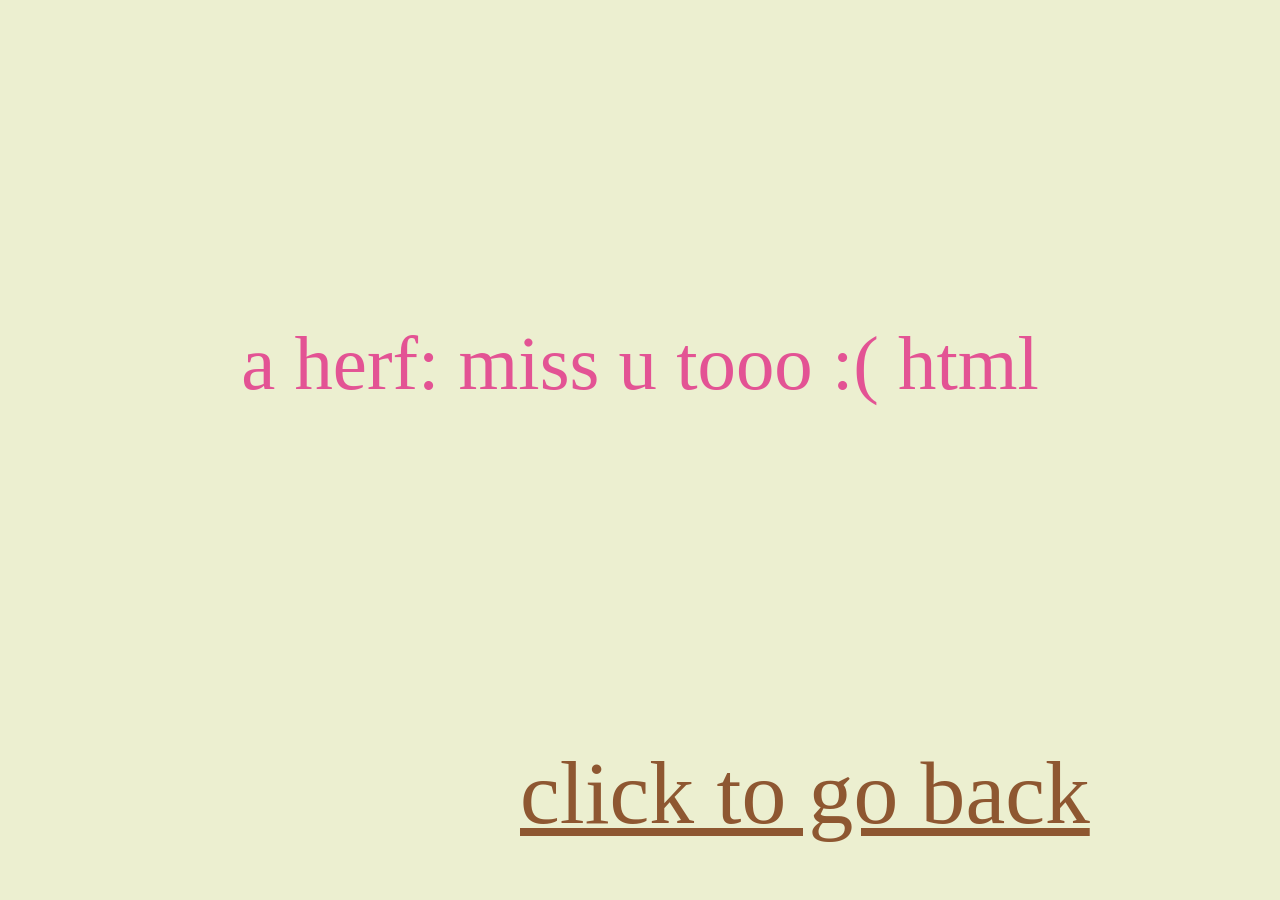
==== kewl.html @ d38928ba "Update kewl.html" ====
<!DOCTYPE html>
<html>
<head>
    <meta charset="UTF-8">
<meta http-equiv="X-UA-Compatible" content="IE=edge">
<meta name="viewport" content="width=device-width, initial-scale=1.0">
<title>Behold</title>

<style>

.fade-text{

    text-align: center;

    font-size: 6vw;

    font-family: cursive;

    color: rgb(227, 83, 148);

    opacity: 0;

    animation: fadeIn 4s ease forwards;

    margin-top: 5vw;

    position: relative; top: 20vw;
   
}

@keyframes fadeIn{

    from{
        opacity: 0;
        transform: translateY(2vw);
    }

    to{
        opacity: 1;
        transform: translateY(0);
    }
}

</style>
</head>
<body style="background-color:rgb(236, 239, 208);">

<div style="display:contents; justify-content: center; gap: 20vw; margin-top: 2vw;">


 <p class="fade-text">
a herf: miss u tooo :( html
</p>


<a href="index.html"
style="text-align: center; position: relative; left: 40vw; top: 40vw;  font-size: 7vw; color: rgb(142, 87, 49);">
click to go back
</a>

</div>

</body>
</html>
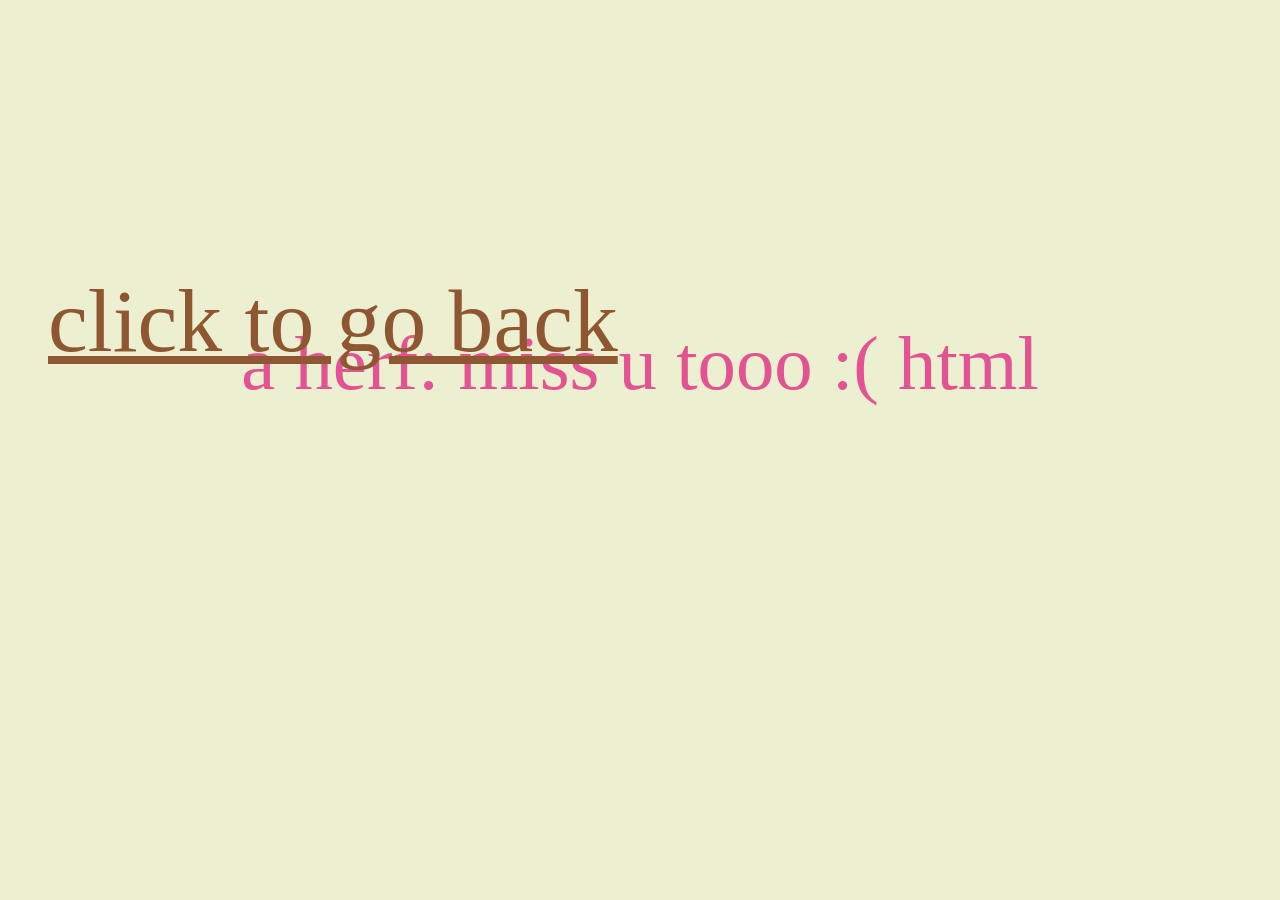
==== commit 644564f3: "Fix HTML structure and styling issues" ====
--- a/kewl.html
+++ b/kewl.html
@@ -54,7 +54,7 @@
 
 
 <a href="index.html"
-style="text-align: center; position: relative; left: 40vw; top: 40vw;  font-size: 7vw; color: rgb(142, 87, 49);">
+style="text-align: center; position: relative; left: 40px; top: 40px;  font-size: 7vw; color: rgb(142, 87, 49);">
 click to go back
 </a>
 
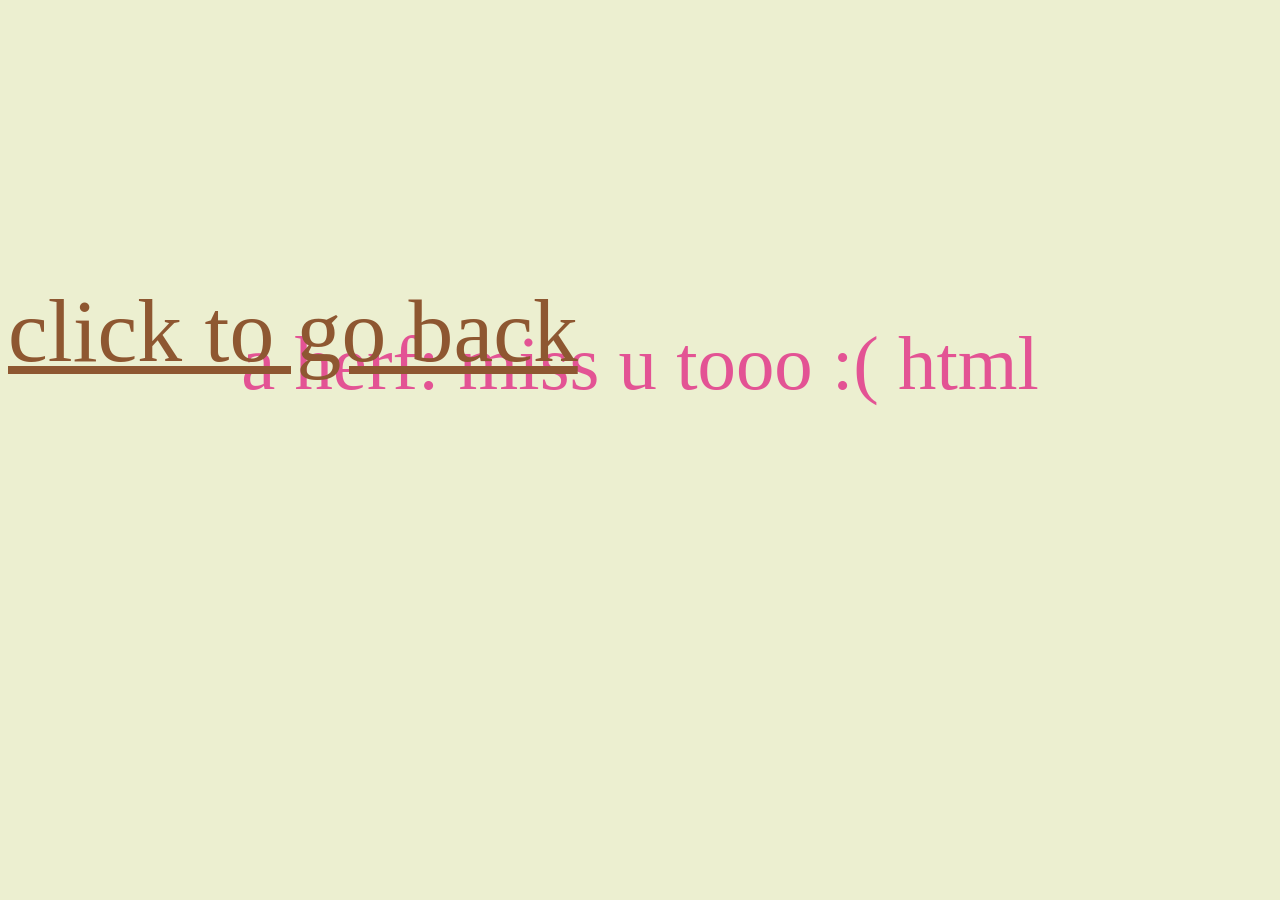
==== commit 5a4a060f: "Update kewl.html" ====
--- a/kewl.html
+++ b/kewl.html
@@ -54,7 +54,7 @@
 
 
 <a href="index.html"
-style="text-align: center; position: relative; left: 40px; top: 40px;  font-size: 7vw; color: rgb(142, 87, 49);">
+style="text-align: center; position: relative; top: 50px;  font-size: 7vw; color: rgb(142, 87, 49);">
 click to go back
 </a>
 
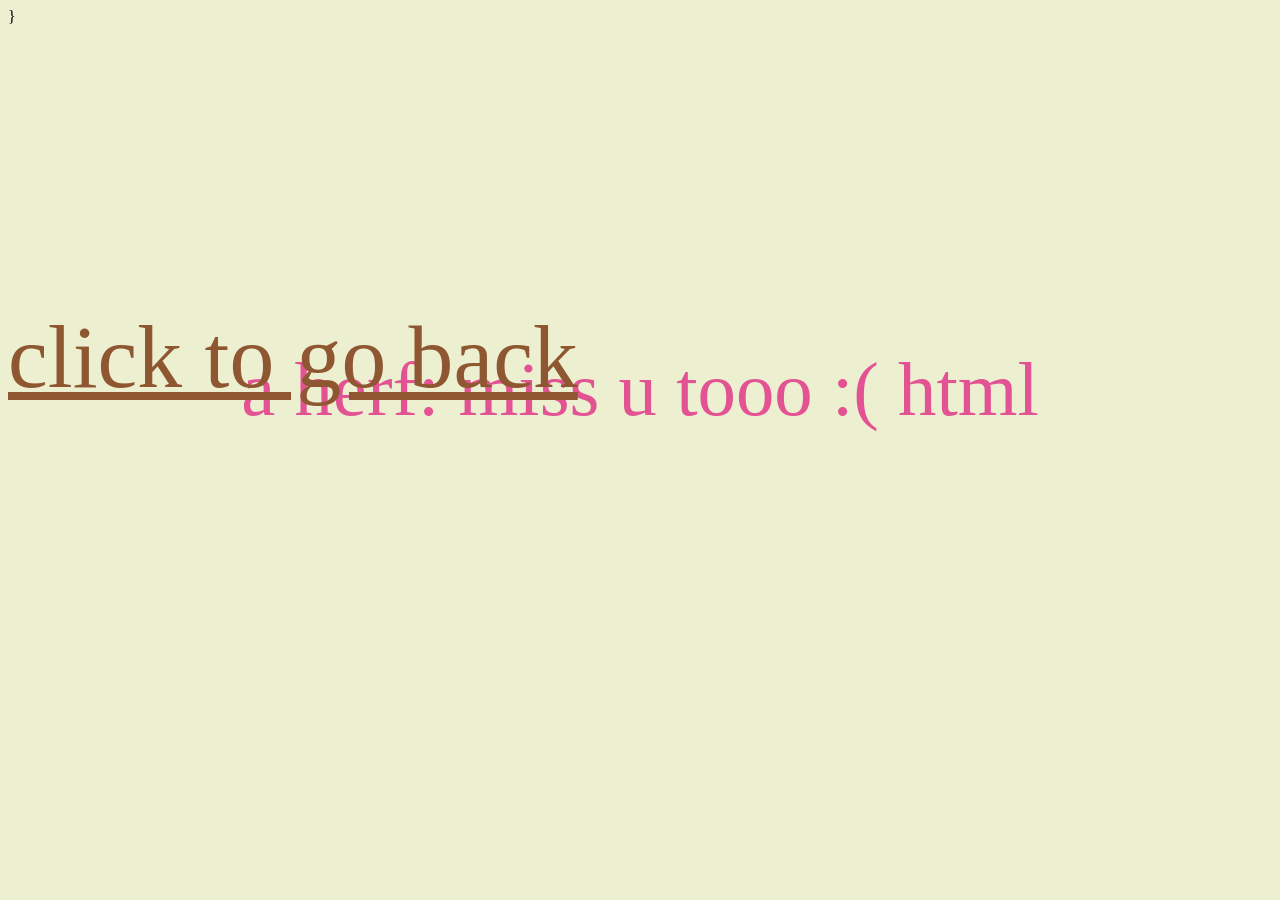
==== commit b68b9ddf: "Update kewl.html" ====
--- a/kewl.html
+++ b/kewl.html
@@ -39,6 +39,16 @@
         opacity: 1;
         transform: translateY(0);
     }
+    <style>
+
+
+    .container {
+    width: 90%;
+    max-width: 800px;
+    margin: auto;
+}
+
+</style>
 }
 
 </style>
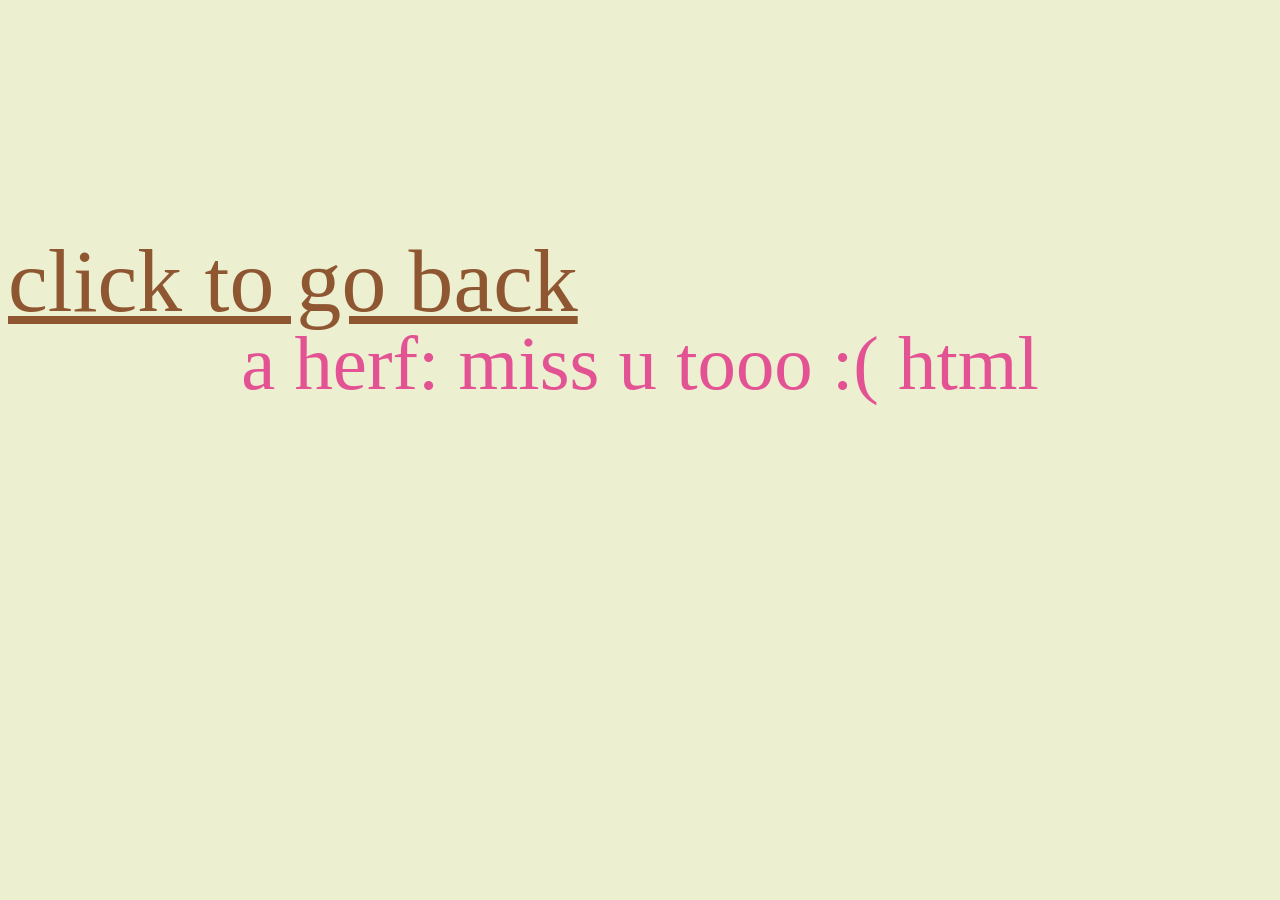
==== commit 304952dd: "Fix HTML structure and style issues in kewl.html" ====
--- a/kewl.html
+++ b/kewl.html
@@ -48,8 +48,7 @@
     margin: auto;
 }
 
-</style>
-}
+
 
 </style>
 </head>
@@ -64,7 +63,7 @@
 
 
 <a href="index.html"
-style="text-align: center; position: relative; top: 50px;  font-size: 7vw; color: rgb(142, 87, 49);">
+style="text-align: center; position: relative; top: 99%;  font-size: 7vw; color: rgb(142, 87, 49);">
 click to go back
 </a>
 
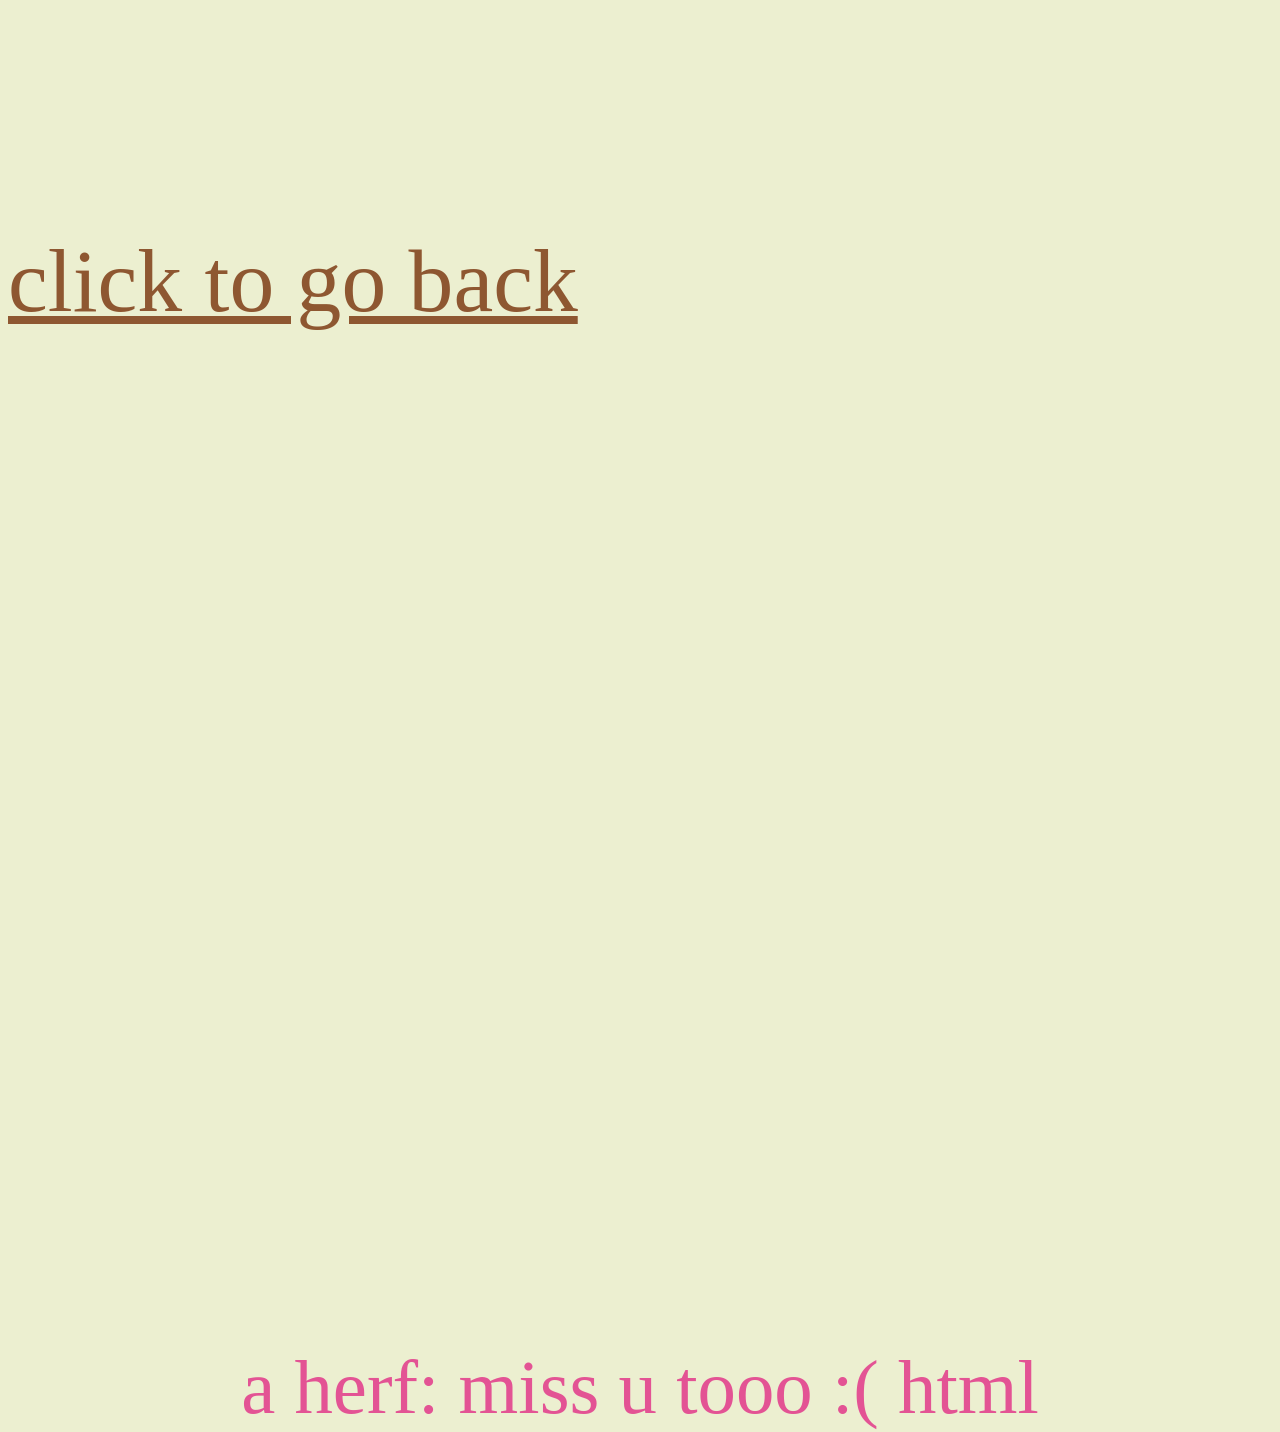
==== commit 1b0b775f: "Update kewl.html" ====
--- a/kewl.html
+++ b/kewl.html
@@ -24,7 +24,7 @@
 
     margin-top: 5vw;
 
-    position: relative; top: 20vw;
+    position: relative; top: 100vw;
    
 }
 
